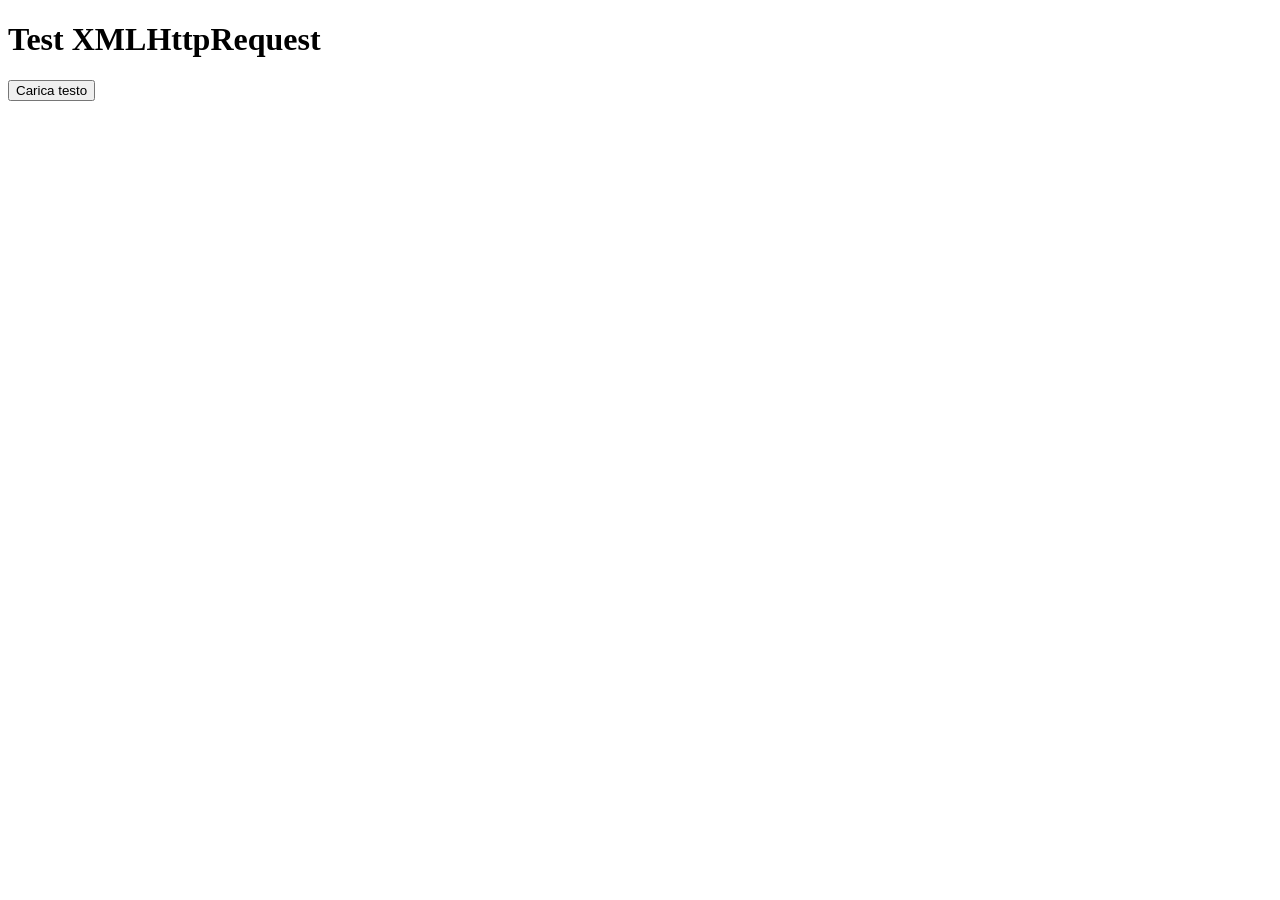
==== es1.html @ 3252df27 "Add files via upload" ====
<!DOCTYPE html>
<html lang="it">
<head>
    <meta charset="UTF-8">
    <title>Es.1 - Prima chiamata AJAX</title>
</head>
<body>
    <h1>Test XMLHttpRequest</h1>
    <button id="btn">Carica testo</button>
    <pre id="output"></pre>
    <script>
        document.getElementById('btn').addEventListener('click', function () {
            const xhr = new XMLHttpRequest();
            xhr.onreadystatechange = function () {
                if (xhr.readyState === 4 && xhr.status === 200) {
                    document.getElementById('output').textContent = xhr.responseText;
                }
            };
            xhr.open('GET', 'dati.txt', true);
            xhr.send();
        });
    </script>
</body>
</html>
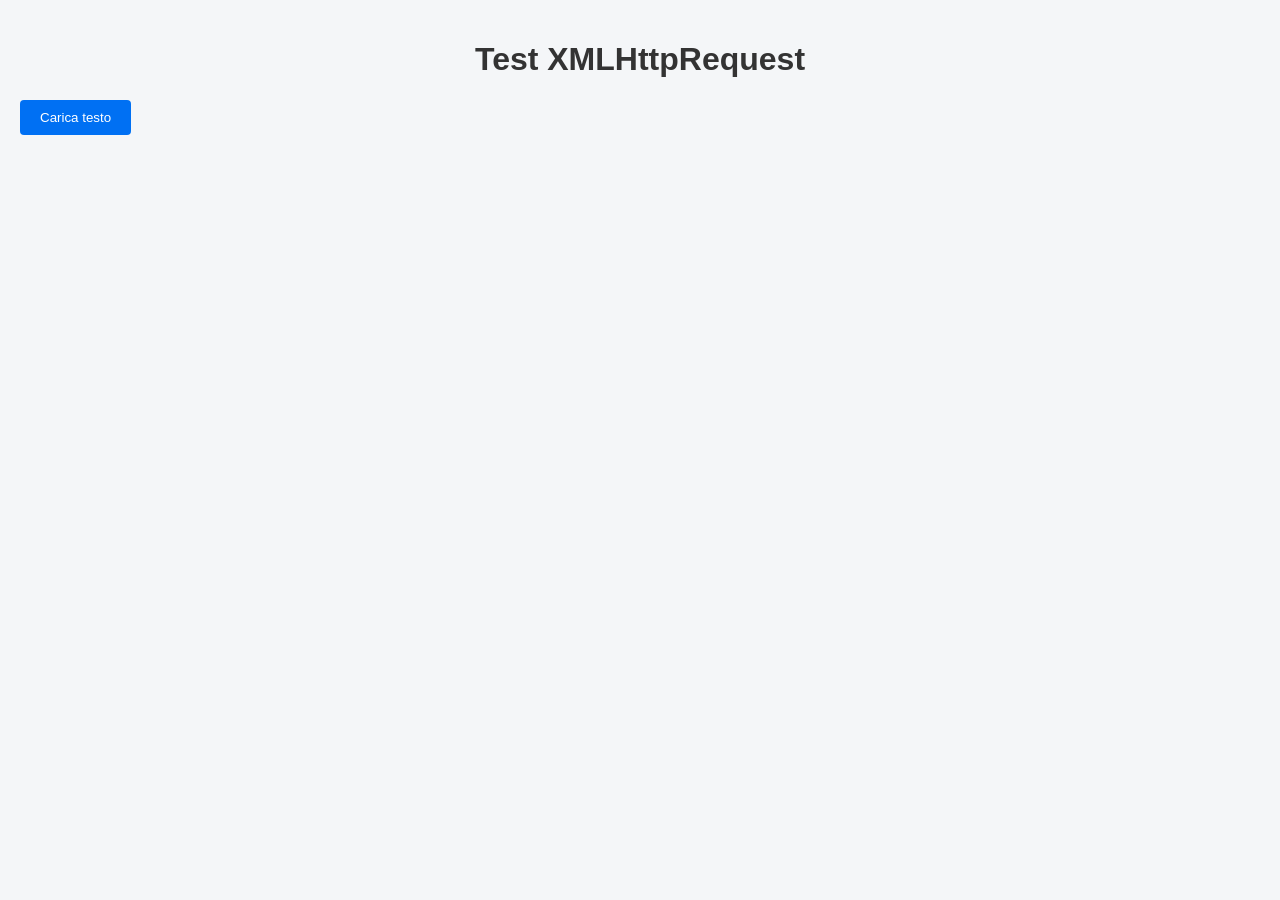
==== commit d35b6e9e: "Add files via upload" ====
--- a/es1.html
+++ b/es1.html
@@ -3,6 +3,7 @@
 <head>
     <meta charset="UTF-8">
     <title>Es.1 - Prima chiamata AJAX</title>
+    <link rel="stylesheet" href="style.css">
 </head>
 <body>
     <h1>Test XMLHttpRequest</h1>
--- a/style.css
+++ b/style.css
@@ -0,0 +1,62 @@
+body {
+    font-family: Arial, sans-serif;
+    background-color: #f4f6f8;
+    margin: 0;
+    padding: 20px;
+}
+.container {
+    max-width: 800px;
+    margin: 0 auto;
+    background: white;
+    padding: 25px;
+    border-radius: 8px;
+    box-shadow: 0 4px 6px rgba(0,0,0,0.1);
+}
+h1 {
+    text-align: center;
+    color: #333;
+}
+.search-box {
+    display: flex;
+    gap: 10px;
+    margin-bottom: 20px;
+}
+input[type="text"] {
+    flex: 1;
+    padding: 10px;
+    border: 1px solid #ccc;
+    border-radius: 4px;
+}
+button {
+    padding: 10px 20px;
+    background-color: #0070f3;
+    color: white;
+    border: none;
+    border-radius: 4px;
+    cursor: pointer;
+}
+button:hover {
+    background-color: #0051a2;
+}
+.grid-container {
+    display: grid;
+    grid-template-columns: repeat(auto-fill, minmax(220px, 1fr));
+    gap: 15px;
+}
+.card {
+    background: #fafafa;
+    border: 1px solid #e1e4e8;
+    padding: 15px;
+    border-radius: 6px;
+}
+.card h3 {
+    margin: 0 0 10px 0;
+    color: #0070f3;
+}
+.card p {
+    margin: 5px 0;
+    color: #555;
+    font-size: 14px;
+}
+.hidden { display: none; }
+.error { color: #d93838; text-align: center; margin-top: 10px; }
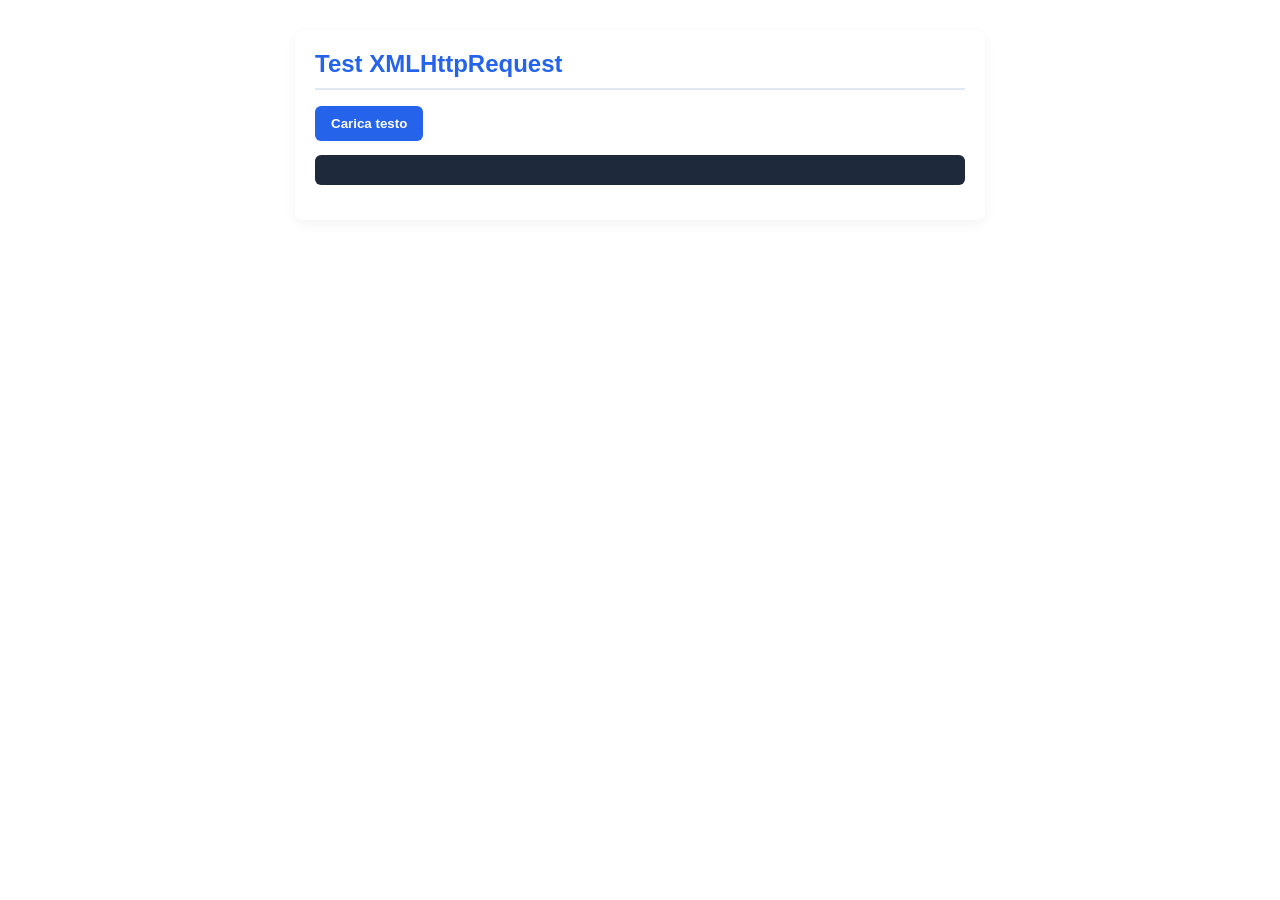
==== commit 0d105227: "Add files via upload" ====
--- a/es1.html
+++ b/es1.html
@@ -3,7 +3,7 @@
 <head>
     <meta charset="UTF-8">
     <title>Es.1 - Prima chiamata AJAX</title>
-    <link rel="stylesheet" href="style.css">
+    <link rel="stylesheet" href="altri-stili.css">
 </head>
 <body>
     <h1>Test XMLHttpRequest</h1>
--- a/altri-stili.css
+++ b/altri-stili.css
@@ -0,0 +1,44 @@
+/* Stile dedicato agli esercizi (es1 - es4) */
+body {
+    font-family: 'Segoe UI', Tahoma, Geneva, Verdana, sans-serif;
+    background-color: #eef2f7;
+    color: #2c3e50;
+    max-width: 650px;
+    margin: 30px auto;
+    padding: 20px;
+    border-radius: 8px;
+    box-shadow: 0 4px 12px rgba(0, 0, 0, 0.05);
+    background: #ffffff;
+}
+
+h1 {
+    color: #2563eb;
+    font-size: 1.5rem;
+    border-bottom: 2px solid #e2e8f0;
+    padding-bottom: 10px;
+    margin-top: 0;
+}
+
+button {
+    background-color: #2563eb;
+    color: white;
+    border: none;
+    padding: 10px 16px;
+    border-radius: 6px;
+    cursor: pointer;
+    font-weight: 600;
+    transition: background-color 0.2s;
+}
+
+button:hover {
+    background-color: #1d4ed8;
+}
+
+pre {
+    background-color: #1e293b;
+    color: #f8fafc;
+    padding: 15px;
+    border-radius: 6px;
+    overflow-x: auto;
+    font-size: 0.9rem;
+}
